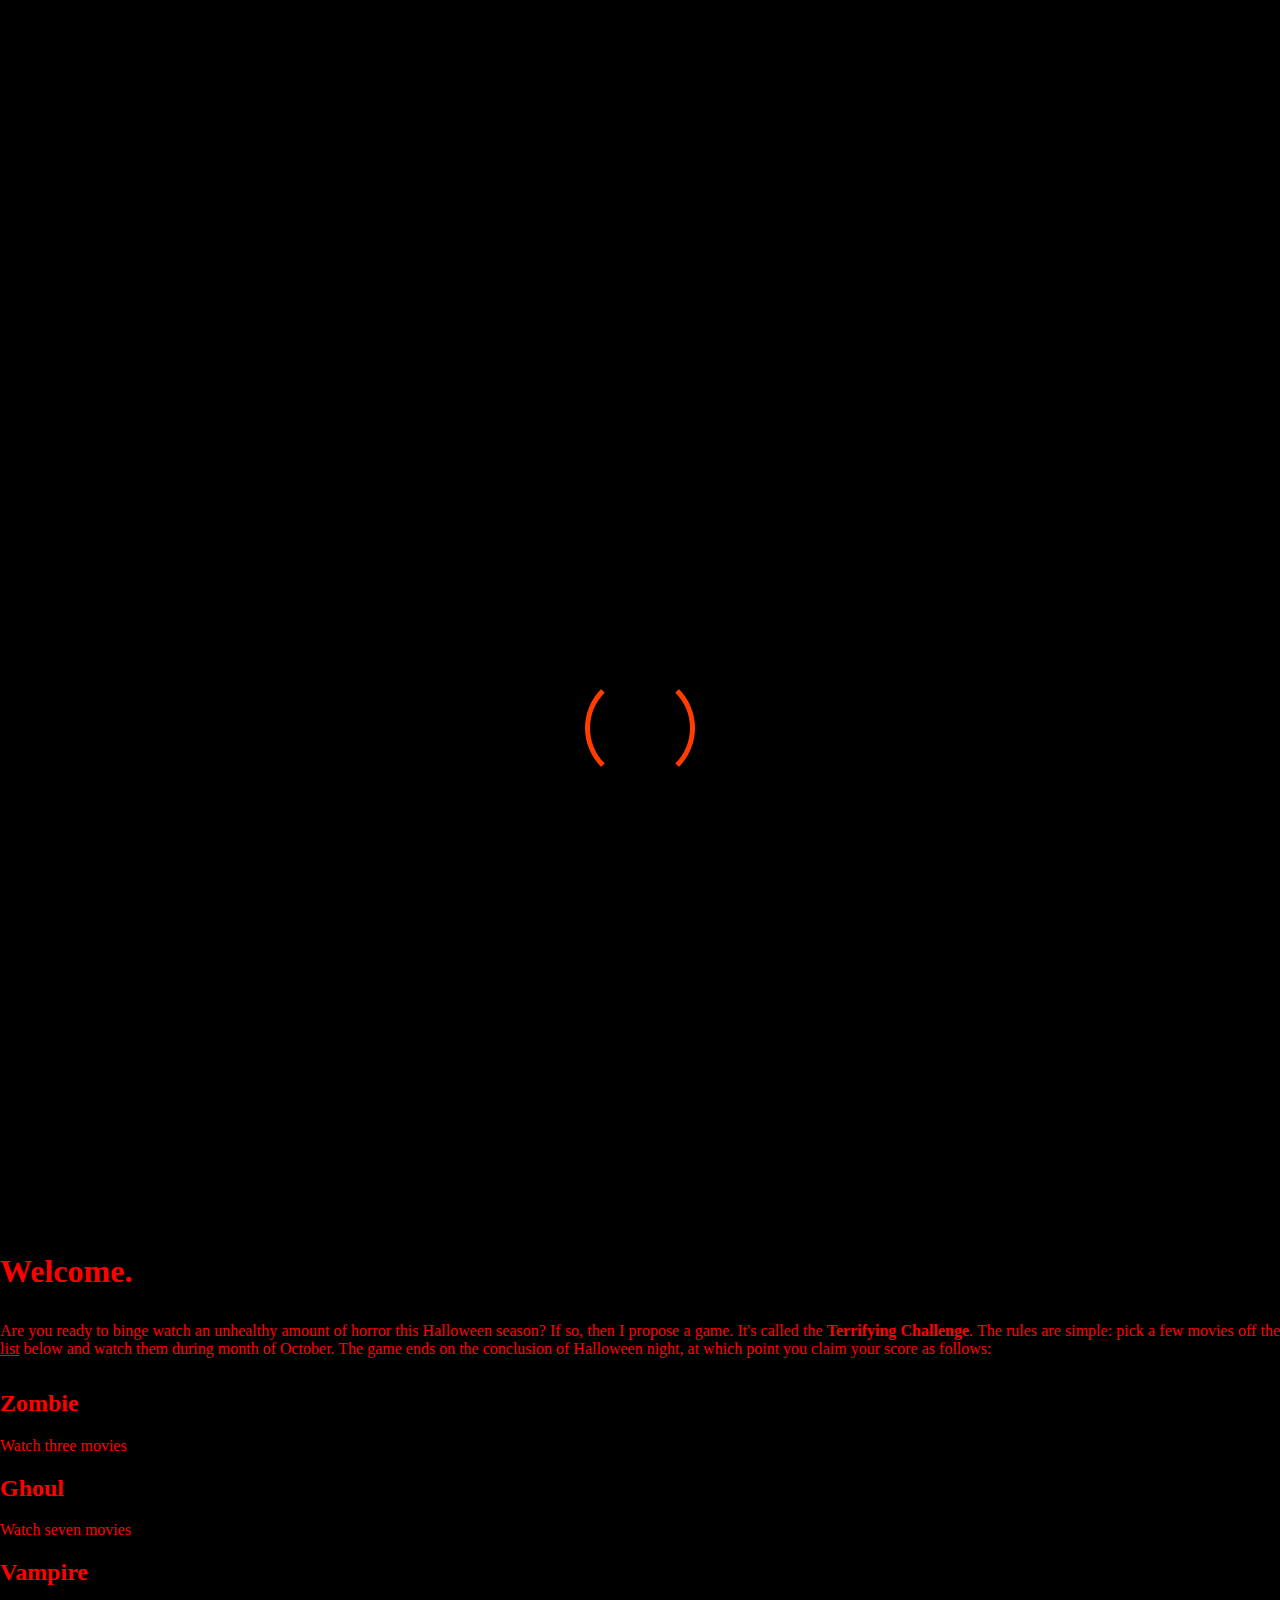
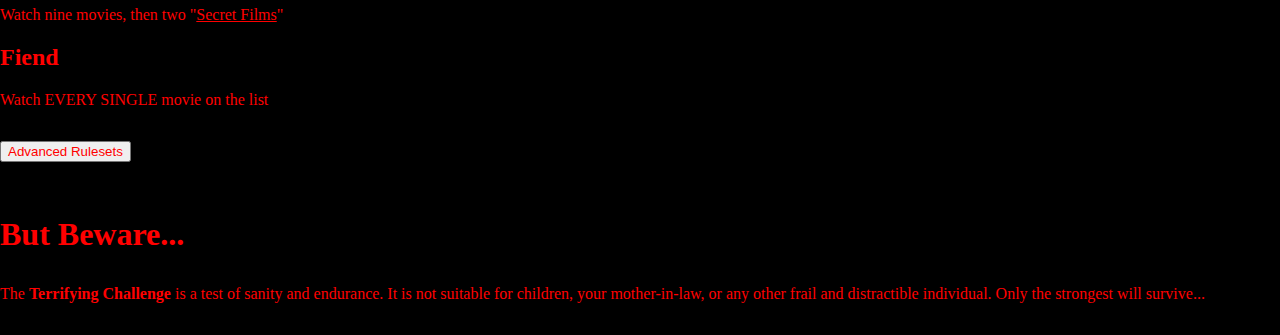
==== index.html @ a5c9f3ac "Add files via upload" ====
<!DOCTYPE html>
<html lang="en">
	<head>
		<title>The Terrifying challenge</title>
		<meta charset="UTF-8">
		<meta name="viewport" content="width=device-width, initial-scale=0.5">

		<link rel="preload" href="stylesheets/bootstrap.min.css" as="style" onload="this.onload=null;this.rel='stylesheet';this.media='screen';">
		<link rel="preload" href="stylesheets/style.css" as="style" onload="this.onload=null;this.rel='stylesheet';this.media='screen';">

		<script type="module" src="javascripts/bootstrap.min.js" defer></script>
		<script type="text/javascript" src="javascripts/lozad.min.js" defer></script>
		<script type="text/javascript" src="javascripts/swup.min.js" defer></script>
		<script type="text/javascript" src="javascripts/js.js" defer></script>

		<style>
			:root { --main-color: #C61400; --main-border-color:#FF0000; }
			* {color: #FF0000;}
			body {padding:0; margin:0; background:black; -webkit-animation-duration: 5s; animation-duration: 5s; -webkit-animation-fill-mode: both; animation-fill-mode: both; -webkit-animation-name: fadeIn; animation-name: fadeIn;}
			div.loader {display:flex; flex-direction:column; position:fixed; height:100vh; width:100%; align-items:center; justify-content:center; background:#000000; transition:all 0.3s; z-index:1100;}
			div.logo {width: 80%; height: auto; padding-top: 39.94%; background: url("./images/logo_s.webp") no-repeat center center; background-size:80vmin auto;}
			div.ring {align-items: center; position: relative; width: 100px;height: 100px; border: 5px solid #ff3d00; border-radius: 50%; border-top-color: transparent; border-bottom-color: transparent; animation: rotate 1.5s linear infinite;}
			nav {pointer-events:none;}
			@keyframes rotate { 100%{ transform: rotate(360deg); } }
			@-webkit-keyframes rotate { 100%{ transform: rotate(360deg); } }
			#Top>* {margin-bottom: 2rem;}
			#Top>p {text-align: justify;}
			#video-bg {transform:translate(-50%, -52%); object-fit:cover; overflow:hidden; position:fixed; height:auto; width:100%; left:50%; top:54%; z-index:-2;}
			.bg-nav0 {background-color:black; pointer-events:auto;}
			.bg-nav1 {background-image:linear-gradient(rgba(0,0,0,1), rgba(0,0,0,0)); height:100px; pointer-events:none;}
			.btn-sticky {float:right; top:2vh; right:1.6vh; border-color: red;}
			.fadeIn {-webkit-animation-name:fadeIn; animation-name:fadeIn;}
			.modal-backdrop.show {opacity:0.8;}
			.modal-content {background-color: #1b1f22;}
			.modal-header {border-bottom:1px solid red;}
			.nav {flex-wrap:nowrap;}
			.offcanvas {top:0; right:0; width:16.5vmin; background-color:rgba(14, 3, 3, .9); transition:transform .1s ease-in-out; visibility:hidden;}
			.offcanvas-body {padding:0; pointer-events:auto;}
			.transition-fade {opacity:1; transition:300ms;}
			html.is-animating .transition-fade {opacity:0;}
		</style>
	</head>

	<body>
		<header>
			<!-- Loading Screen -->
			<div class="loader">
				<div class="logo"></div>
				<div class="ring"></div>
				<noscript>
					Javascript is required for this site. Please enable Javascript in your web browser.
					<style> div.ring { display:none; } noscript { color: white; padding-top: 20px; }</style>
				</noscript>
			</div>

			<!-- Advanced Rulesets Modal -->
			<div class="modal fade" id="advancedRules" tabindex="-1"><div class="modal-dialog modal-dialog-centered"><div class="modal-content dark">
				<div class="modal-header">
					<h5 class="modal-title">Advanced Rulesets</h5>
					<button type="button" class="btn-close" data-bs-dismiss="modal" aria-label="Close"></button>
				</div>
				<div class="modal-body row text-start">
					<div class="col-12">
						These are extra rules you can use to modify the way the game is played. You may choose <b>up to two</b> of the following: <br><br>
					</div>
					<!-- Nav buttons toggle card collapse -->
					<div class="col-12">
						<ul class="nav justify-content-center content">
							<li class="nav-item">
							  <a class="nav-link chiller btn" data-bs-toggle="collapse" data-bs-target="#laxRule" aria-expanded="false" aria-controls="laxRule"><h2>Lax</h2></a>
							</li>
							<li class="nav-item">
								<a class="nav-link chiller btn" data-bs-toggle="collapse" data-bs-target="#retroRule" aria-expanded="false" aria-controls="retroRule"><h2>Retro</h2></a>
							</li>
							<li class="nav-item">
								<a class="nav-link chiller btn" data-bs-toggle="collapse" data-bs-target="#curatorRule" aria-expanded="false" aria-controls="curatorRule"><h2>Curator</h2></a>
							</li>
							<li class="nav-item">
								<a class="nav-link chiller btn" data-bs-toggle="collapse" data-bs-target="#intelRule" aria-expanded="false" aria-controls="intelRule"><h2>Intel</h2></a>
							</li>
						</ul>
					</div>
					
					<div class="card card-body col-12 collapse multi-collapse" id="laxRule">
						<h2 class="card-title">Lax</h2>
						If you've seen any list movie(s) within the last calendar year, you may count them as watched. Additionally with this ruleset,
						you may perform the <b class="chiller">Terrifying Challenge</b> during any 30-day period (except the month of May).
					</div>


					<div class="card card-body col-12 collapse multi-collapse" id="retroRule">
						<h1 class="card-title">Retro</h1>
						Any of the past years' lists may be played as normal--but any Secret Film revealed before Oct. 28th does not count.
					</div>


					<div class="card card-body col-12 collapse multi-collapse" id="curatorRule">
						<h2 class="card-title">Curator</h2>
						All movies from all years count as current list movies: assemble your own <b class="chiller">Terrifying Challenge</b> this year, or use for simple substitution. Previous years'
						Secret Films count as standard list items for the purposes of this ruleset.
					</div>


					<div class="card card-body col-12 collapse multi-collapse" id="intelRule">
						<h2 class="card-title">Intel</h2>
						If you can guess any of the Secret Films before their revelation date, you may watch and count them ahead of time. Revealing the titles to anyone else voids this ruleset.
					</div>
				</div>
			</div></div></div>

			<!-- Background Video -->
			<img class="lozad" id="video-bg" data-src=videos/hallway_small.gif>
		</header>

		<!-- Navigation -->
		<nav class="container-fluid row mx-0 my-0 justify-content-center sticky-top">
			<!-- Navigation Header -->
			<div class="row flex-xl-row col-8 col-lg-7 justify-content-center bg-nav0">
				<img class="col flex-grow-0" width="213" height="120" src="./images/logo_b.webp">
				<div class="col flex-grow-1 carousel carousel-fade d-flex" id="historyCarouselControls" data-bs-interval="false">
					<button class="carousel-control-prev position-static" type="button" data-bs-target="#historyCarouselControls" data-bs-slide="prev">
						<span class="carousel-control-prev-icon" aria-hidden="true"></span>
						<span class="visually-hidden">Previous</span>
					</button>
					<div class="carousel-inner my-auto" role="group">
						<div class="carousel-item btn-group btn-group-lg d-flex flex-nowrap">
							<a id="2017" href="./2017" class="nav-item-year btn btn-outline-secondary">2017</a>
							<a id="2018" href="./2018" class="nav-item-year btn btn-outline-secondary">2018</a>
							<a id="2019" href="./2019" class="nav-item-year btn btn-outline-secondary">2019</a>
							<a id="2020" href="./2020" class="nav-item-year btn btn-outline-secondary">2020</a>
						</div>
						<div class="carousel-item btn-group btn-group-lg d-flex flex-nowrap active">
							<a id="2021" href="./2021" class="nav-item-year btn btn-outline-secondary">2021</a>
							<a id="2022" href="./2022" class="nav-item-year btn btn-outline-secondary">2022</a>
							<a id="2023" href="./2023" class="nav-item-year btn btn-outline-secondary">2023</a>
						</div>
					</div>
					<button class="carousel-control-next position-static" type="button" data-bs-target="#historyCarouselControls" data-bs-slide="next">
						<span class="carousel-control-next-icon" aria-hidden="true"></span>
						<span class="visually-hidden">Next</span>
					</button>
				</div>
				<div class="col flex-grow-0 my-auto">
					<button class="burger burger--slider" type="button" id="OpenMenu" data-bs-target="#offcanvasNavigator" aria-controls="offcanvasNavigator">
						<span class="burger-box"><span class="burger-inner"></span></span>
					</button>
				</div>
			</div>
			<div class="col-8 col-lg-7 bg-nav1"></div>

			<!-- Navigation Offcanvas -->
			<div class="offcanvas offcanvas-collapse p-0" data-bs-scroll="true" data-bs-backdrop="false" tabindex="-1" id="offcanvasNavigator" aria-labelledby="navigation">
				<nav class="offcanvas-body">
					<!-- Template for Nav Button Generation -->
					<li id="tmp_navBtn" class="nav-item btn d-none"><a class="nav-link fs-4" href="#"></a></li>
					<ul id="navBar" class="nav flex-column h-100 justify-content-center"></ul>
				</nav>
			</div>
		</nav>

		<!-- Swup for seamless transitions and content replacement -->
		<main class="transition-fade container-fluid content row justify-content-center mx-0">
			<section class="scroll-sect col-8 col-lg-6 text-center" id="Top">

				<!-- Animated banner -->
				<video id="banner" playsinline autoplay muted loop>Your browser does not support the video tag.</video>

				<h1>Welcome.</h1>
				<p>
					Are you ready to binge watch an unhealthy amount of horror this Halloween season? If so, then I propose a game.
					It's called the <b class="chiller">Terrifying Challenge</b>.
					The rules are simple: pick a few movies off the <a href="#title">list</a> below and watch them during month of October.
					The game ends on the conclusion of Halloween night, at which point you claim your score as follows:
				</p>

				<div class="row">
					<div class='col-6 border border-4 border-dark rounded py-5'>
						<h2>Zombie</h2>
						Watch three movies
					</div>
					<div class='col-6 border border-4 border-dark rounded py-5'>
						<h2>Ghoul</h2>
						Watch seven movies
					</div>
					<div class='col-6 border border-4 border-dark rounded py-5'>
						<h2>Vampire</h2>
						Watch nine movies, then two "<a href="#secret">Secret Films</a>"
					</div>
					<div class='col-6 border border-4 border-dark rounded py-5'>
						<h2>Fiend</h2>
						Watch EVERY SINGLE movie on the list
					</div>
				</div>

				<!-- Advanced Rulesets section -->
				<button type="button" class="btn btn-dark chiller-button py-0" data-bs-toggle="modal" data-bs-target="#advancedRules">
					Advanced Rulesets
				</button>

				<h1>But Beware...</h1>
				<p>
					The <b class="chiller">Terrifying Challenge</b> is a test of sanity and endurance.
					It is not suitable for children, your mother-in-law, or any other frail and distractible individual.
					Only the strongest will survive...
				</p>

			</section>
			<section id="swup" ></section>
		</main>

		<footer></footer>
	</body>
</html>
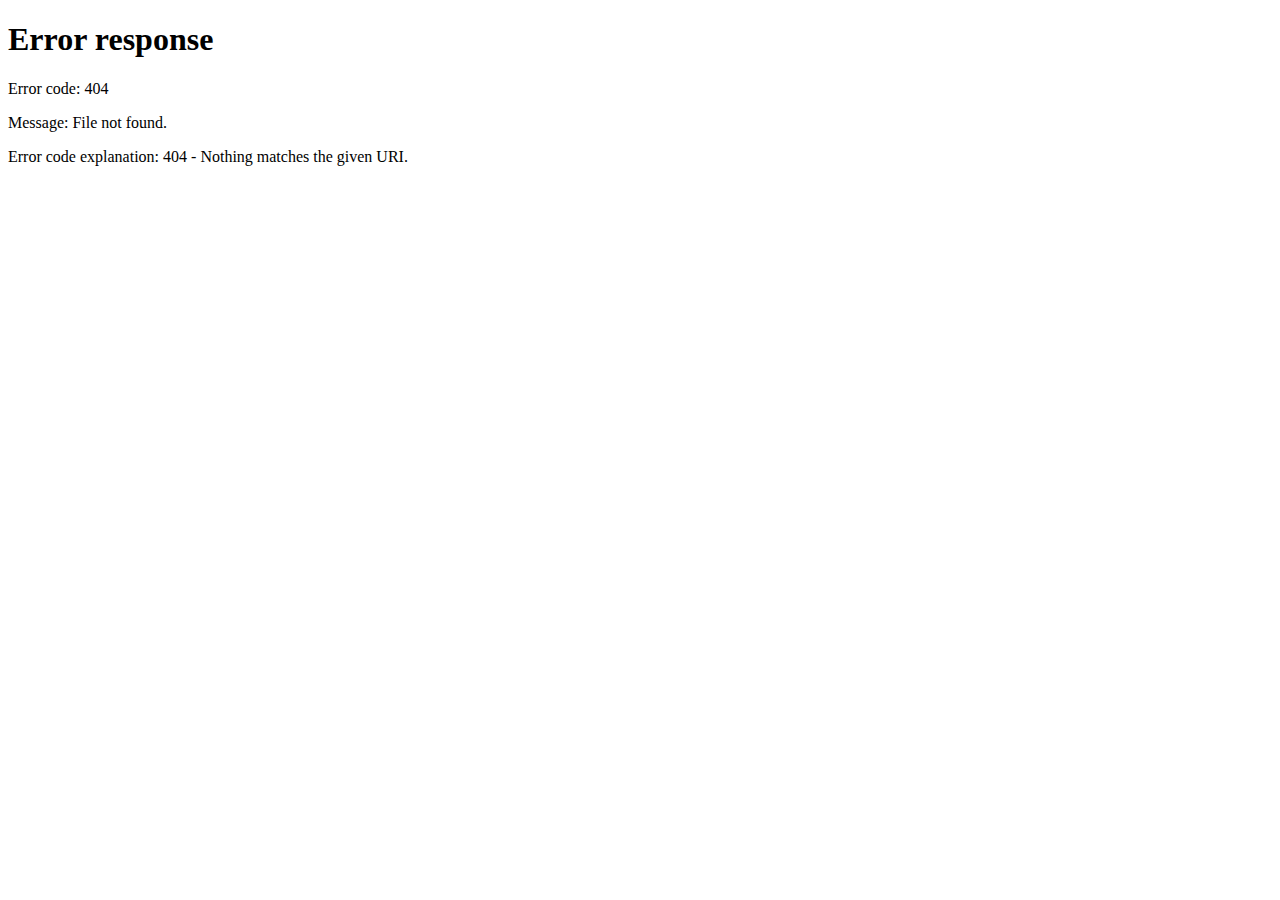
==== commit 22260dad: "Update index.html" ====
--- a/index.html
+++ b/index.html
@@ -124,15 +124,15 @@
 					</button>
 					<div class="carousel-inner my-auto" role="group">
 						<div class="carousel-item btn-group btn-group-lg d-flex flex-nowrap">
-							<a id="2017" href="./2017" class="nav-item-year btn btn-outline-secondary">2017</a>
-							<a id="2018" href="./2018" class="nav-item-year btn btn-outline-secondary">2018</a>
-							<a id="2019" href="./2019" class="nav-item-year btn btn-outline-secondary">2019</a>
-							<a id="2020" href="./2020" class="nav-item-year btn btn-outline-secondary">2020</a>
+							<a id="2017" href="/2017" class="nav-item-year btn btn-outline-secondary">2017</a>
+							<a id="2018" href="/2018" class="nav-item-year btn btn-outline-secondary">2018</a>
+							<a id="2019" href="/2019" class="nav-item-year btn btn-outline-secondary">2019</a>
+							<a id="2020" href="/2020" class="nav-item-year btn btn-outline-secondary">2020</a>
 						</div>
 						<div class="carousel-item btn-group btn-group-lg d-flex flex-nowrap active">
-							<a id="2021" href="./2021" class="nav-item-year btn btn-outline-secondary">2021</a>
-							<a id="2022" href="./2022" class="nav-item-year btn btn-outline-secondary">2022</a>
-							<a id="2023" href="./2023" class="nav-item-year btn btn-outline-secondary">2023</a>
+							<a id="2021" href="/2021" class="nav-item-year btn btn-outline-secondary">2021</a>
+							<a id="2022" href="/2022" class="nav-item-year btn btn-outline-secondary">2022</a>
+							<a id="2023" href="/2023" class="nav-item-year btn btn-outline-secondary">2023</a>
 						</div>
 					</div>
 					<button class="carousel-control-next position-static" type="button" data-bs-target="#historyCarouselControls" data-bs-slide="next">
--- a/stylesheets/style.css
+++ b/stylesheets/style.css
@@ -0,0 +1,83 @@
+/* This CSS resource incorporates links to font software which is the valuable copyrighted property of Monotype and/or its suppliers. You may not attempt to copy, install, redistribute, convert, modify or reverse engineer this font software. Please contact Monotype with any questions regarding Web Fonts: http://www.fonts.com */
+@import url("https://fast.fonts.net/lt/1.css?apiType=css&c=b842f945-9607-4447-8f38-322590814954&fontids=743416");
+@font-face { font-family:'Chiller'; src:url('chiller.woff2') format('woff2'), url('chiller.woff') format('woff'); }
+@font-face{ font-family:'Chiller W02'; src:url("Fonts/743416/d16bd4f0-fa51-451d-a5d1-ab722641aafd.woff2") format("woff2"),url("Fonts/743416/7c473e54-a744-4c59-b26d-d4327c227465.woff") format("woff"); }
+
+
+/* == Basic Styles ============================================================================= */
+a { color:rgba(109, 52, 82, 0.993); }
+a:hover { color:rgb(182, 72, 127); }
+a:active { color:#9e04e0; }
+h1, h2, .nav-item { font-family: 'Chiller'; }
+h1 { font-size:4.66vw; } /* 60 */
+h2 { font-size:3.66vw; } /* 50 */
+table { margin-left:auto; margin-right:auto; }
+tr>td:first-child { max-width:120px; text-align:right; text-overflow:ellipsis; word-break:break-all; cursor:pointer; overflow:hidden; white-space:nowrap; }
+tr>td:first-child:hover { overflow:visible; max-width:150px; }
+tr>td:nth-child(2) { text-align:left; }
+.card { display:inline-block; flex-direction:column; word-wrap:break-word; background-color:#1b1f22; border:1px solid rgba(0,0,0,.0); }
+.chiller { font-family:'Chiller'; font-size:26px; }
+.content { font-size:18px; font-family:sans-serif; line-height:1.2; }
+.entry { font-size:1rem; font-weight:900; white-space:nowrap; padding-left:auto; padding-right:auto; margin-bottom:2rem; }
+.imdb { display:block; width:64px !important; height:32px !important; background-image:url("../images/assets/imdb_.webp"); }
+.portrait { max-width:100%; max-height:600px; border-radius:20%; margin:auto; }
+.poster { max-width:250px; max-height:300px; width:100%; height:auto; aspect-ratio:0.83; }
+.poster-overlay { position:absolute; bottom:0; right:0; z-index:2; }
+.rating { display:block; height:20px !important; background-position:left; background-repeat:repeat-x; background-image:url("../images/assets/skull20.webp"); }
+.scroll-sect { position:relative; }
+.skulls-3 { width:60px !important; }
+.skulls-4 { width:80px !important; }
+.skulls-5 { width:100px !important; }
+.summary { text-align:justify; padding-bottom:6rem; }
+
+
+/* == Accordion ================================================================================ */
+.bg-dark { --bs-bg-opacity:0.25; }
+.chiller-button { font-family:'Chiller'; font-size:40px; }
+.accordion-button:focus { z-index:3; border-color:red; outline:0; box-shadow:0 0 0 0.25rem rgb(255 0 0 / 10%); }
+.accordion-button:not(.collapsed) { color:#ff0000; background-color:#212529; box-shadow:inset 0 -1px 0 rgb(0 0 0 / 13%); }
+.accordion-button.collapsed::after { background-image:url("data:image/svg+xml,%3csvg xmlns='http://www.w3.org/2000/svg' viewBox='0 0 16 16' fill='%23ff3d00'%3e%3cpath fill-rule='evenodd' d='M1.646 4.646a.5.5 0 0 1 .708 0L8 10.293l5.646-5.647a.5.5 0 0 1 .708.708l-6 6a.5.5 0 0 1-.708 0l-6-6a.5.5 0 0 1 0-.708z'/%3e%3c/svg%3e"); }
+.accordion-button:not(.collapsed)::after {
+	background-image: url("data:image/svg+xml,%3csvg xmlns='http://www.w3.org/2000/svg' viewBox='0 0 16 16' fill='%23ff3d00'%3e%3cpath fill-rule='evenodd' d='M1.646 4.646a.5.5 0 0 1 .708 0L8 10.293l5.646-5.647a.5.5 0 0 1 .708.708l-6 6a.5.5 0 0 1-.708 0l-6-6a.5.5 0 0 1 0-.708z'/%3e%3c/svg%3e");
+	transform: rotate(-180deg)
+}
+
+
+/* == Offcanvas Button ========================================================================= */
+.burger { border-radius:0.3rem; padding:15px 15px; display:inline-block; cursor:pointer; transition-property:opacity, filter; transition-duration:0.15s; transition-timing-function:linear; font:inherit; color:inherit; text-transform:none; background-color:transparent; border:0; margin:0; overflow:visible; }
+.burger.is-active .burger-inner,
+.burger.is-active .burger-inner::before,
+.burger.is-active .burger-inner::after { background-color:#fff; }
+.burger-box { width:40px; height:24px; display:inline-block; position:relative; }
+.burger-inner { display:block; top:50%; }
+.burger-inner, .burger-inner::before, .burger-inner::after { width:40px; height:4px; background-color:#fff; border-radius:4px; position:absolute; transition-property:transform; transition-duration:0.15s; transition-timing-function:ease; }
+.burger-inner::before, .burger-inner::after { content:""; display:block; }
+.burger-inner::before { top:-10px; }
+.burger-inner::after { bottom:-10px; }
+.burger--slider .burger-inner { top:2px; }
+.burger--slider .burger-inner::before { top:10px; transition-property:transform, opacity; transition-timing-function:ease; transition-duration:0.15s; }
+.burger--slider .burger-inner::after { top:20px; }
+.burger--slider.is-active .burger-inner { transform:translate3d(0, 10px, 0) rotate(45deg); }
+.burger--slider.is-active .burger-inner::before { transform:rotate(-45deg) translate3d(-5.71429px, -6px, 0); opacity:0; }
+.burger--slider.is-active .burger-inner::after { transform:translate3d(0, -20px, 0) rotate(-90deg); }
+
+
+/* == Offcanvas ================================================================================ */
+.nav-item { display:table; min-width:100%; min-height:50px; flex:1; -webkit-flex:1; -moz-flex:1; -ms-flex:1; border-color:var(--main-border-color); padding:0; }
+.nav-item.active { background-color:var(--main-color); }
+.nav-link { display:table-cell; color:#fff !important; padding:0; vertical-align:middle; }
+.nav-link:focus { box-shadow:0 0 0.2em 0.2em white inset; }
+
+
+/* == Scrollbars =============================================================================== */
+::-webkit-scrollbar { width:10px; }
+::-webkit-scrollbar-track { box-shadow:inset 0 0 5px grey; border-radius:10px; visibility:hidden; }
+::-webkit-scrollbar-thumb { background:rgb(51, 51, 51); border-radius:10px; }
+
+
+/* == Media Queries ============================================================================ */
+@media (hover: hover) {
+	.burger:hover { background-color:var(--main-color); }
+	.nav-item:hover { background-color:var(--main-color); }
+	.nav-link:hover { color:#fff !important; }
+}